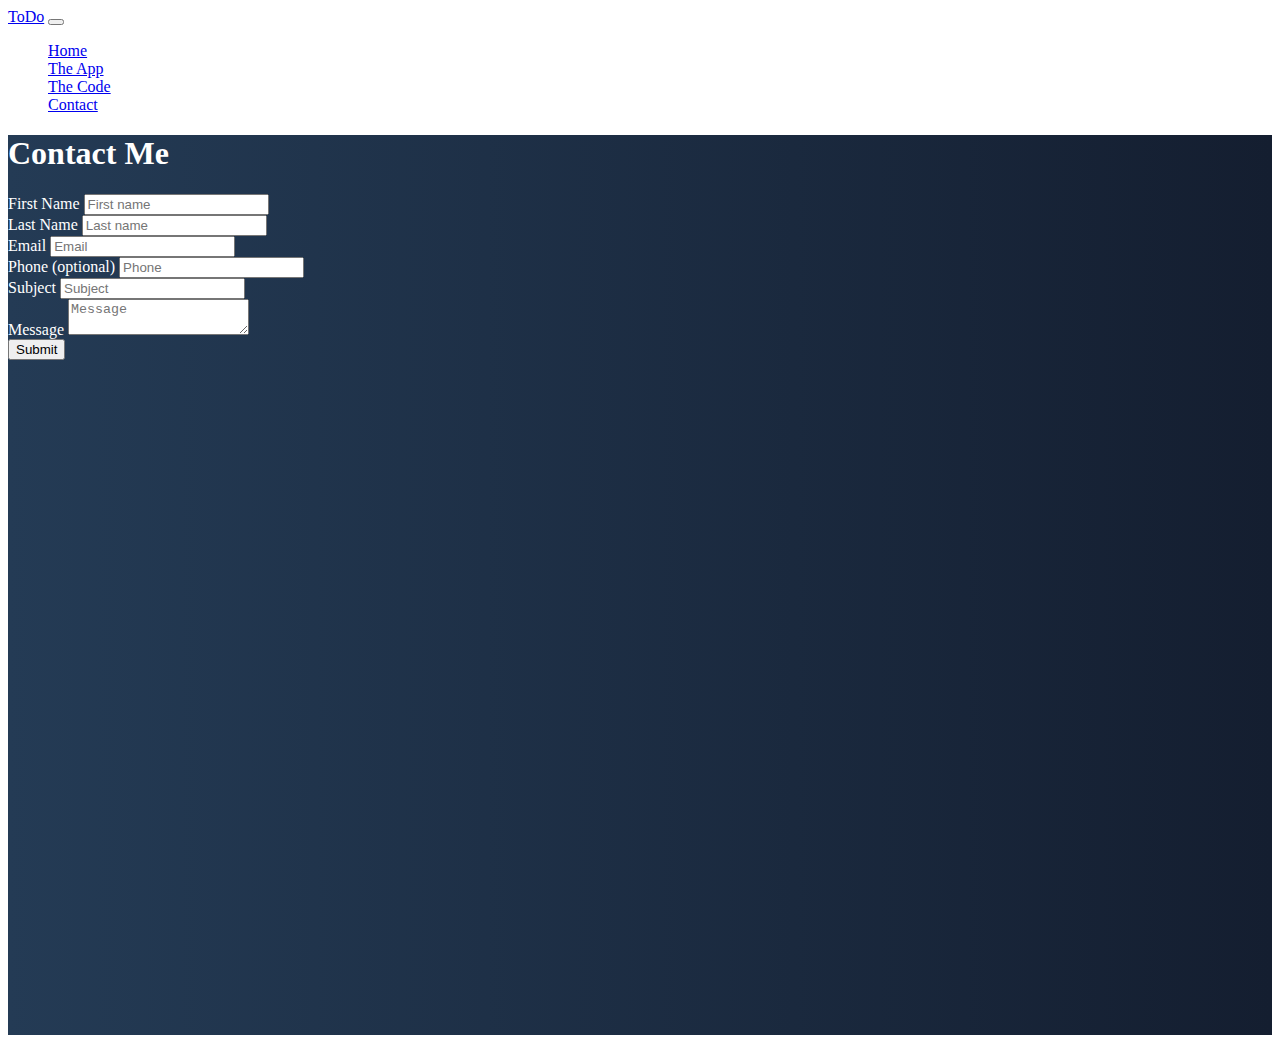
==== contact.html @ f74df595 "added a contact page" ====
<!doctype html>
<html lang="en">

<head>
    <title>First Project v2</title>
    <!-- Required meta tags -->
    <meta charset="utf-8">
    <meta name="viewport" content="width=device-width, initial-scale=1, shrink-to-fit=no">

    <!-- Bootstrap CSS -->
    <link href="https://cdn.jsdelivr.net/npm/bootstrap@5.1.1/dist/css/bootstrap.min.css" rel="stylesheet"
        integrity="sha384-F3w7mX95PdgyTmZZMECAngseQB83DfGTowi0iMjiWaeVhAn4FJkqJByhZMI3AhiU" crossorigin="anonymous">

        <link href="css/site.css" rel="stylesheet">
    
</head>

<body>
    <nav class="navbar navbar-expand-md navbar-dark fixed-top">
        <div class="container-fluid">
            <a class="navbar-brand" href="#">ToDo</a>
            <button class="navbar-toggler" type="button" data-bs-toggle="collapse" data-bs-target="#navbarCollapse"
                aria-controls="navbarCollapse" aria-expanded="false" aria-label="Toggle navigation">
                <span class="navbar-toggler-icon"></span>
            </button>
            <div class="collapse navbar-collapse" id="navbarCollapse">
                <ul class="navbar-nav me-auto mb-2 mb-md-0">
                    <li class="nav-item">
                        <a class="nav-link" aria-current="page" href="index.html">Home</a>
                    </li>
                    <li class="nav-item">
                        <a class="nav-link" href="#">The App</a>
                    </li>
                    <li class="nav-item">
                        <a class="nav-link" href="#">The Code</a>
                    </li>
                    <li class="nav-item">
                        <a class="nav-link" href="contact.html">Contact</a>
                    </li>
                </ul>
            </div>
        </div>
    </nav>
    <!-- ======= Hero Section ======= -->
    <main id="hero">
        <div class="container col-xxl-8 px-4 py-5">
           <h1 class="text-center mb-3">Contact Me</h1>
           <form action="#">
               <div class="row mb-1">
                   <div class="col">
                       <label class="form-label">First Name</label>
                       <input type="text" name="firstName" class="form-control" placeholder="First name"
                           aria-label="First name" required>
                   </div>
                   <div class="col">
                       <label class="form-label">Last Name</label>
                       <input type="text" name="lastName" class="form-control" placeholder="Last name"
                           aria-label="Last name" required>
                   </div>
               </div>
               <div class="row mb-1">
                   <div class="col">
                       <label class="form-label">Email</label>
                       <input type="email" name="email" class="form-control" placeholder="Email"
                           aria-label="Email" required>
                   </div>
                   <div class="col">
                       <label class="form-label">Phone (optional)</label>
                       <input type="text" name="phone" class="form-control" placeholder="Phone"
                           aria-label="Phone">
                   </div>
               </div>
               <div class="row mb-1">
                   <div class="col">
                       <label class="form-label">Subject</label>
                       <input type="text" name="subject" class="form-control" placeholder="Subject"
                           aria-label="Subject" required>
                   </div>
               </div>
               <div class="row mb-1">
                   <div class="col">
                       <label class="form-label">Message</label>
                       <textarea type="text" name="message" class="form-control" placeholder="Message"
                           aria-label="Message" required></textarea>
                   </div>
               </div>
               <button type="submit" class="btn btn-primary mt-2">Submit</button>
           </form>
        </div>
    </main>
    <!-- Bootstrap JS -->
    <script src="https://cdn.jsdelivr.net/npm/bootstrap@5.1.1/dist/js/bootstrap.bundle.min.js"
        integrity="sha384-/bQdsTh/da6pkI1MST/rWKFNjaCP5gBSY4sEBT38Q/9RBh9AH40zEOg7Hlq2THRZ" crossorigin="anonymous">
    </script>
</body>

</html>
---- css/site.css ----
body {
    color: white;
    height: 100%;
} 

#hero {
    min-height: 100vh;
    background: #141E30;
    /* fallback for old browsers */
    background: -webkit-linear-gradient(to right, #243B55, #141E30);
    /* Chrome 10-25, Safari 5.1-6 */
    background: linear-gradient(to right, #243B55, #141E30);
    /* W3C, IE 10+/ Edge, Firefox 16+, Chrome 26+, Opera 12+, Safari 7+ */
}

.taskContainer {
    background-color: white;
    border: solid .5em #ffc107;
    border-radius: .5em;
    box-sizing: border-box;
    flex: 0 0 30%;
    height: 240px;
    margin-top: 1em;
    overflow: auto;
}


#taskItems {
    overflow: hidden;
    position: relative;

}

#taskItems .scrollbox {
    height: 100%;
    overflow: auto;
}


.list {
    list-style: none;
    margin: 0;
    padding: 0;
}

.item {
    background-color: lightgray;
    color: #212121;
    margin: .25em;
    padding: .5em;
}
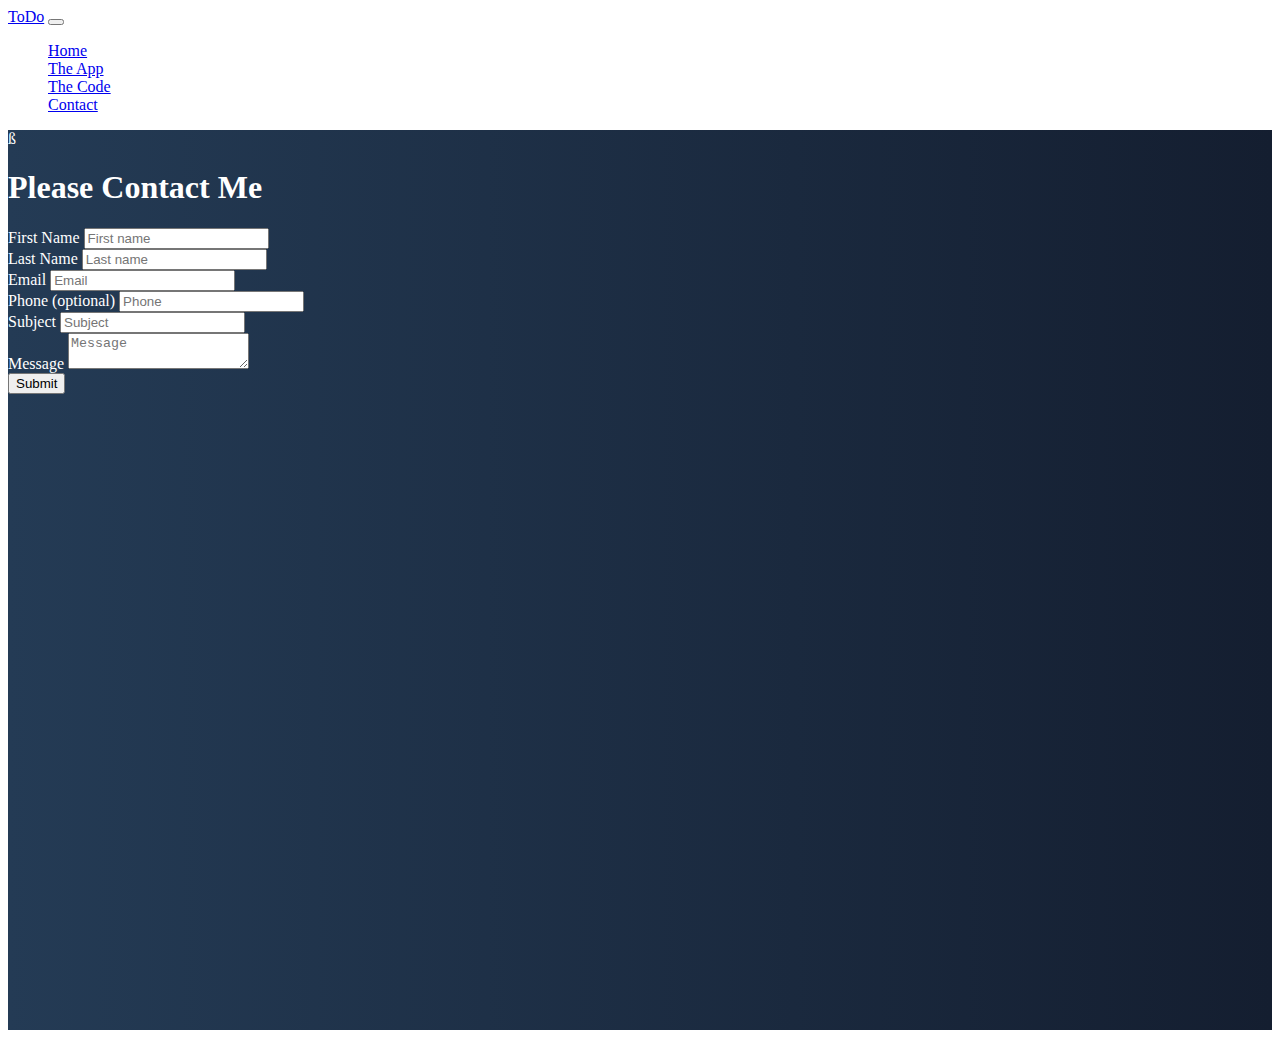
==== commit 5580b75c: "Added Please" ====
--- a/contact.html
+++ b/contact.html
@@ -42,10 +42,10 @@
         </div>
     </nav>
     <!-- ======= Hero Section ======= -->
-    <main id="hero">
+    <main id="hero">ß
         <div class="container col-xxl-8 px-4 py-5">
-           <h1 class="text-center mb-3">Contact Me</h1>
-           <form action="#">
+           <h1 class="text-center mb-3">Please Contact Me</h1>
+           <form name="ToDo-ContactForm" method="POST" data-netlify-recaptcha="true" data-netlify="true" >
                <div class="row mb-1">
                    <div class="col">
                        <label class="form-label">First Name</label>
@@ -84,6 +84,8 @@
                            aria-label="Message" required></textarea>
                    </div>
                </div>
+
+               <div data-netlify-captcha="true"></div> 
                <button type="submit" class="btn btn-primary mt-2">Submit</button>
            </form>
         </div>
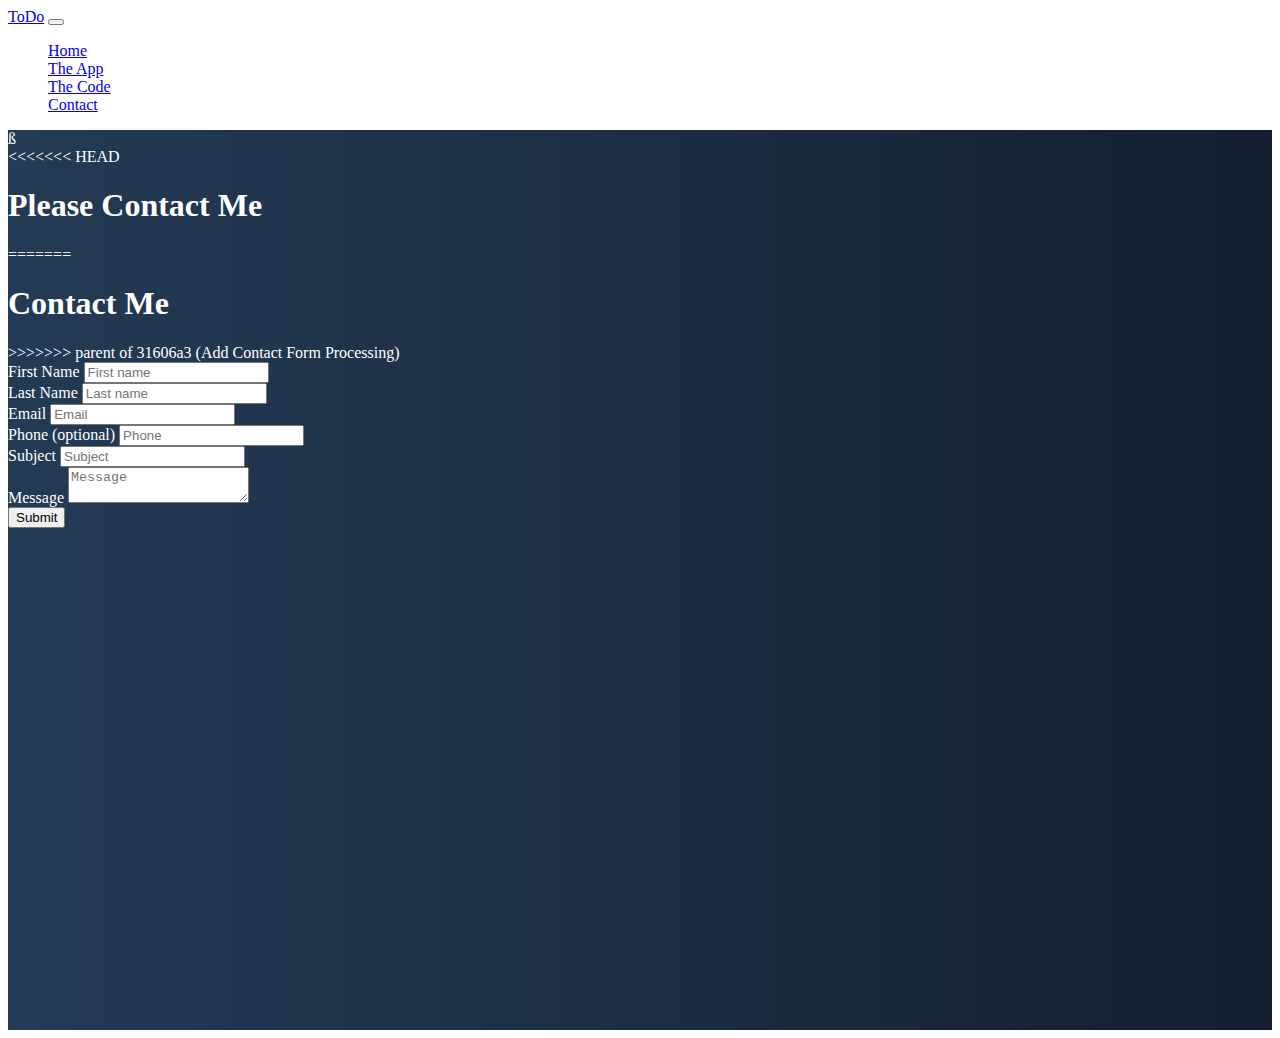
==== commit e655781f: "test form" ====
--- a/contact.html
+++ b/contact.html
@@ -44,8 +44,13 @@
     <!-- ======= Hero Section ======= -->
     <main id="hero">ß
         <div class="container col-xxl-8 px-4 py-5">
+<<<<<<< HEAD
            <h1 class="text-center mb-3">Please Contact Me</h1>
            <form name="ToDo-ContactForm" method="POST" data-netlify-recaptcha="true" data-netlify="true" >
+=======
+           <h1 class="text-center mb-3">Contact Me</h1>
+           <form action="#">
+>>>>>>> parent of 31606a3 (Add Contact Form Processing)
                <div class="row mb-1">
                    <div class="col">
                        <label class="form-label">First Name</label>
@@ -84,8 +89,6 @@
                            aria-label="Message" required></textarea>
                    </div>
                </div>
-
-               <div data-netlify-captcha="true"></div> 
                <button type="submit" class="btn btn-primary mt-2">Submit</button>
            </form>
         </div>
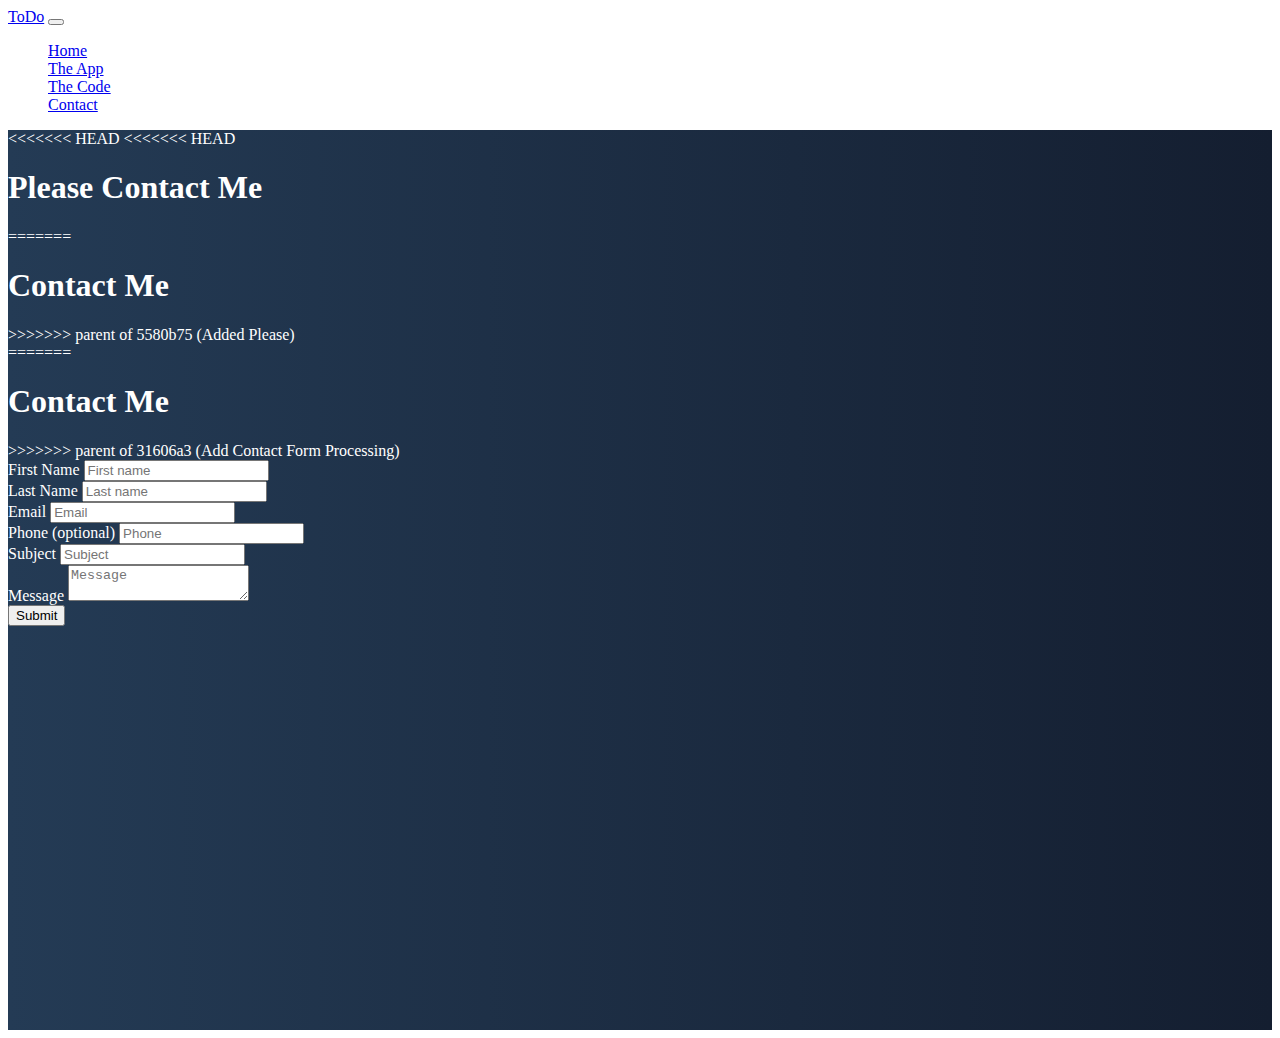
==== commit 35e65f2d: "Revert "Added Please"" ====
--- a/contact.html
+++ b/contact.html
@@ -42,10 +42,14 @@
         </div>
     </nav>
     <!-- ======= Hero Section ======= -->
-    <main id="hero">ß
+    <main id="hero">
         <div class="container col-xxl-8 px-4 py-5">
 <<<<<<< HEAD
+<<<<<<< HEAD
            <h1 class="text-center mb-3">Please Contact Me</h1>
+=======
+           <h1 class="text-center mb-3">Contact Me</h1>
+>>>>>>> parent of 5580b75 (Added Please)
            <form name="ToDo-ContactForm" method="POST" data-netlify-recaptcha="true" data-netlify="true" >
 =======
            <h1 class="text-center mb-3">Contact Me</h1>
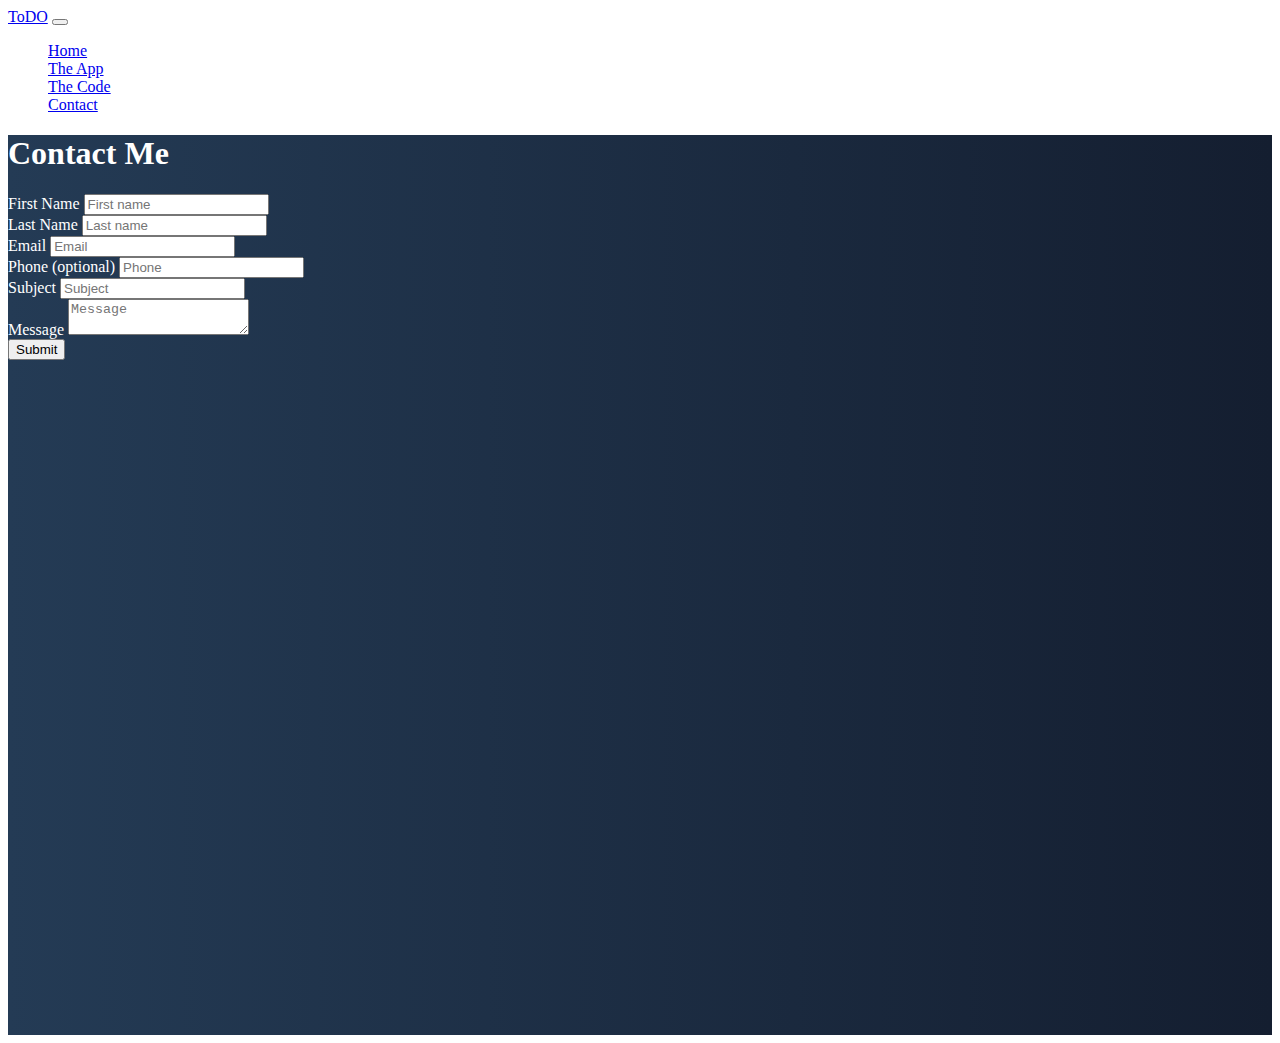
==== commit 84795497: "added contact pg" ====
--- a/contact.html
+++ b/contact.html
@@ -2,7 +2,7 @@
 <html lang="en">
 
 <head>
-    <title>First Project v2</title>
+    <title>First Project V2</title>
     <!-- Required meta tags -->
     <meta charset="utf-8">
     <meta name="viewport" content="width=device-width, initial-scale=1, shrink-to-fit=no">
@@ -12,13 +12,12 @@
         integrity="sha384-F3w7mX95PdgyTmZZMECAngseQB83DfGTowi0iMjiWaeVhAn4FJkqJByhZMI3AhiU" crossorigin="anonymous">
 
         <link href="css/site.css" rel="stylesheet">
-    
 </head>
 
 <body>
     <nav class="navbar navbar-expand-md navbar-dark fixed-top">
         <div class="container-fluid">
-            <a class="navbar-brand" href="#">ToDo</a>
+            <a class="navbar-brand" href="#">ToDO</a>
             <button class="navbar-toggler" type="button" data-bs-toggle="collapse" data-bs-target="#navbarCollapse"
                 aria-controls="navbarCollapse" aria-expanded="false" aria-label="Toggle navigation">
                 <span class="navbar-toggler-icon"></span>
@@ -35,7 +34,7 @@
                         <a class="nav-link" href="#">The Code</a>
                     </li>
                     <li class="nav-item">
-                        <a class="nav-link" href="contact.html">Contact</a>
+                        <a class="nav-link active" href="contact.html">Contact</a>
                     </li>
                 </ul>
             </div>
@@ -44,17 +43,8 @@
     <!-- ======= Hero Section ======= -->
     <main id="hero">
         <div class="container col-xxl-8 px-4 py-5">
-<<<<<<< HEAD
-<<<<<<< HEAD
-           <h1 class="text-center mb-3">Please Contact Me</h1>
-=======
-           <h1 class="text-center mb-3">Contact Me</h1>
->>>>>>> parent of 5580b75 (Added Please)
-           <form name="ToDo-ContactForm" method="POST" data-netlify-recaptcha="true" data-netlify="true" >
-=======
            <h1 class="text-center mb-3">Contact Me</h1>
            <form action="#">
->>>>>>> parent of 31606a3 (Add Contact Form Processing)
                <div class="row mb-1">
                    <div class="col">
                        <label class="form-label">First Name</label>
